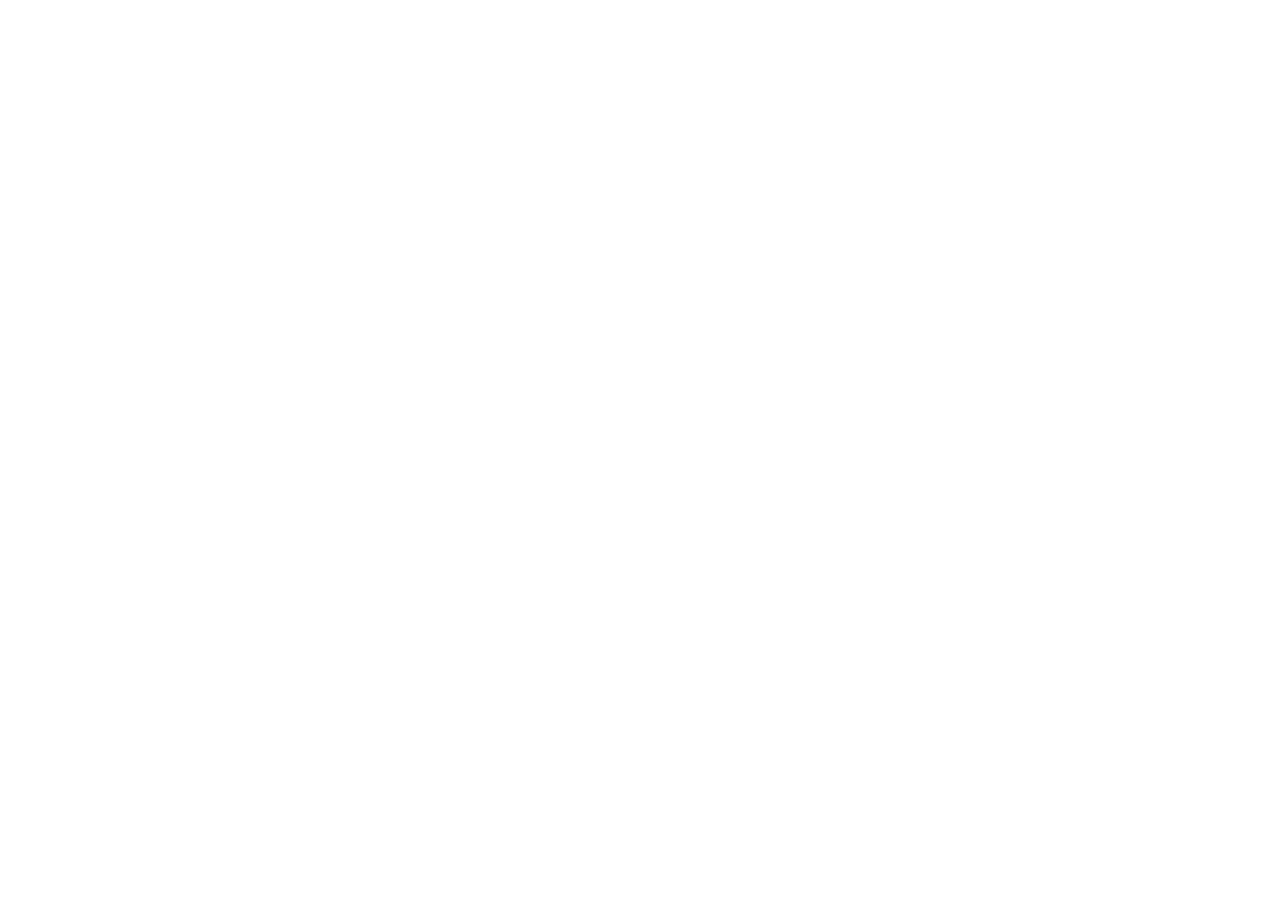
==== index.html @ 0a6d94c4 "inicio del desafio" ====
<!doctype html>
<html lang="en">
  <head>
    <meta charset="utf-8">
    <meta name="viewport" content="width=device-width, initial-scale=1">
    <link href="https://cdn.jsdelivr.net/npm/bootstrap@5.1.3/dist/css/bootstrap.min.css" rel="stylesheet" integrity="sha384-1BmE4kWBq78iYhFldvKuhfTAU6auU8tT94WrHftjDbrCEXSU1oBoqyl2QvZ6jIW3" crossorigin="anonymous">
    <link rel="stylesheet" type="text/css" href="css/estilos.css">
    <title>Fútbol Digital</title>
  </head>
  <body>
    
    <script src="https://cdn.jsdelivr.net/npm/bootstrap@5.1.3/dist/js/bootstrap.bundle.min.js" integrity="sha384-ka7Sk0Gln4gmtz2MlQnikT1wXgYsOg+OMhuP+IlRH9sENBO0LRn5q+8nbTov4+1p" crossorigin="anonymous"></script>

  
  </body>
</html>
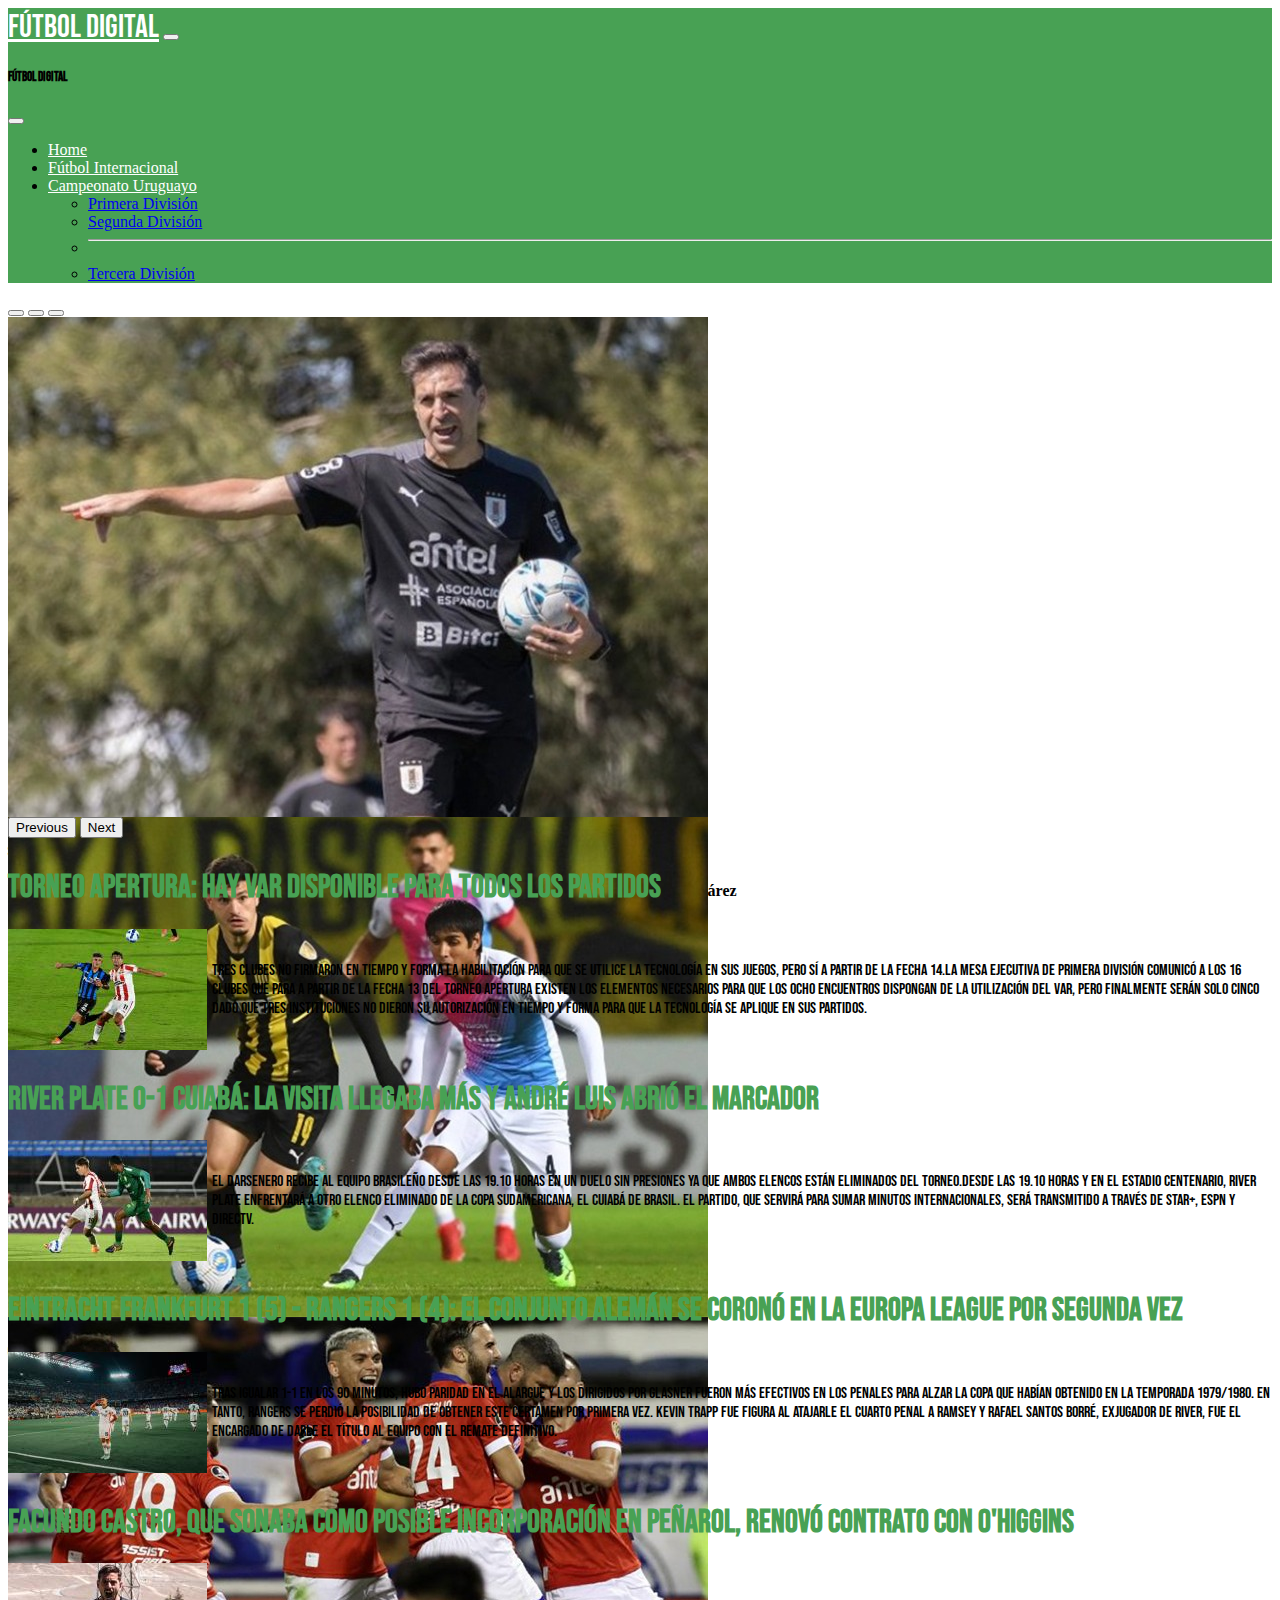
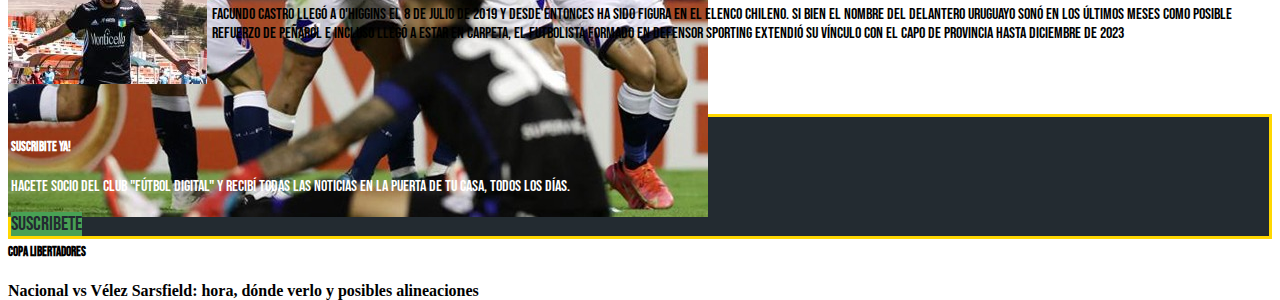
==== commit 4ef64e0d: "se agrega bootstrap y una nueva pagina socio.html" ====
--- a/index.html
+++ b/index.html
@@ -8,7 +8,127 @@
     <title>Fútbol Digital</title>
   </head>
   <body>
-    
+    <nav class="navbar navbar-light bg-light fixed-top">
+        <div class="container-fluid">
+            <a class="navbar-brand" href="index.html">Fútbol Digital</a>
+            <button class="navbar-toggler" type="button" data-bs-toggle="offcanvas" data-bs-target="#offcanvasNavbar" aria-controls="offcanvasNavbar">
+              <span class="navbar-toggler-icon"></span>
+            </button>
+            <div class="offcanvas offcanvas-end" tabindex="-1" id="offcanvasNavbar" aria-labelledby="offcanvasNavbarLabel">
+                <div class="offcanvas-header">
+                  <h5 class="offcanvas-title" id="offcanvasNavbarLabel">Fútbol Digital</h5>
+                  <button type="button" class="btn-close text-reset" data-bs-dismiss="offcanvas" aria-label="Close"></button>
+                </div>
+                <div class="offcanvas-body">
+                    <ul class="navbar-nav justify-content-end flex-grow-1 pe-3">
+                        <li class="nav-item">
+                          <a class="nav-link active" aria-current="page" href="#">Home</a>
+                        </li>
+                        <li class="nav-item">
+                          <a class="nav-link" href="internacional.html">Fútbol Internacional</a>
+                        </li>
+                        <li class="nav-item dropdown">
+                          <a class="nav-link dropdown-toggle" href="#" id="offcanvasNavbarDropdown" role=" button" data-bs-toggle="dropdown" aria-expanded="false">
+                            Campeonato Uruguayo
+                          </a>
+                          <ul class="dropdown-menu" aria-labelledby="offcanvasNavbarDropdown">
+                              <li><a class="dropdown-item" href="#">Primera División</a></li>
+                              <li><a class="dropdown-item" href="#">Segunda División</a></li>
+                              <li>
+                                <hr class="dropdown-divider">
+                              </li>
+                              <li><a class="dropdown-item" href="#">Tercera División</a></li>
+                          </ul>
+                        </li>
+                    </ul>
+                </div>
+            </div>
+        </div>
+    </nav>
+   <div id="carouselExampleCaptions" class="carousel slide" data-bs-ride="carousel">
+        <div class="carousel-indicators">
+            <button type="button" data-bs-target="#carouselExampleCaptions" data-bs-slide-to="0" class="active" aria-current="true" aria-label="Slide 1"></button>
+            <button type="button" data-bs-target="#carouselExampleCaptions" data-bs-slide-to="1" aria-label="Slide 2"></button>
+            <button type="button" data-bs-target="#carouselExampleCaptions" data-bs-slide-to="2" aria-label="Slide 3"></button>
+        </div>
+        <div class="carousel-inner">
+             <div class="carousel-item active">
+                  <img src="imagenes/alonso.jpg"  class="d-block w-100" alt="Diego Alonso">
+                <div class="carousel-caption  d-md-block">
+                    <h5>Selección</h5>
+                    <p>Diego Alonso aseguró que entrenarán "para ganar el Mundial" y reveló su primera charla con Luis Suárez</p>
+                </div>
+              </div>
+              <div class="carousel-item">
+                  <img src="imagenes/peñarol.jpg"  class="d-block w-100" alt="Peñarol">
+                  <div class="carousel-caption  d-md-block">
+                    <h5>Copa Libertadores</h5>
+                    <p>Peñarol cosechó su primer fracaso del año y a este paso seguirá sumando frustraciones</p>
+                  </div>
+              </div>
+              <div class="carousel-item">
+                  <img src="imagenes/nacional.jpg"  class="d-block w-100" alt="Nacional">
+                  <div class="carousel-caption  d-md-block">
+                    <h5>Copa Libertadores</h5>
+                    <p>Nacional vs Vélez Sarsfield: hora, dónde verlo y posibles alineaciones</p>
+                  </div>
+              </div>
+        </div>
+        <button class="carousel-control-prev" type="button" data-bs-target="#carouselExampleCaptions" data-bs-slide="prev">
+          <span class="carousel-control-prev-icon" aria-hidden="true"></span>
+          <span class="visually-hidden">Previous</span>
+        </button>
+        <button class="carousel-control-next" type="button" data-bs-target="#carouselExampleCaptions" data-bs-slide="next">
+          <span class="carousel-control-next-icon" aria-hidden="true"></span>
+          <span class="visually-hidden">Next</span>
+        </button>
+    </div>
+    <div class="contenedorNoticia">
+      <div>
+        <h1>Torneo Apertura: Hay VAR disponible para todos los partidos</h1>
+      </div>
+      <div class="contenedorNoticia__noticia">
+        <img src="imagenes/noticia1.jpeg" alt="noticia uno">
+        <p>Tres clubes no firmaron en tiempo y forma la habilitación para que se utilice la tecnología en sus juegos, pero sí a partir de la fecha 14.La Mesa Ejecutiva de Primera División comunicó a los 16 clubes que para a partir de la fecha 13 del Torneo Apertura existen los elementos necesarios para que los ocho encuentros dispongan de la utilización del VAR, pero finalmente serán solo cinco dado que tres instituciones no dieron su autorización en tiempo y forma para que la tecnología se aplique en sus partidos.</p>
+      </div>
+    </div>
+    <div class="contenedorNoticia">
+      <div>
+        <h1>River Plate 0-1 Cuiabá: la visita llegaba más y André Luis abrió el marcador</h1>
+      </div>
+      <div class="contenedorNoticia__noticia">
+        <img src="imagenes/noticia2.jpeg" alt="noticia dos">
+        <p>El darsenero recibe al equipo brasileño desde las 19.10 horas en un duelo sin presiones ya que ambos elencos están eliminados del torneo.Desde las 19.10 horas y en el Estadio Centenario, River Plate enfrentará a otro elenco eliminado de la Copa Sudamericana, el Cuiabá de Brasil. El partido, que servirá para sumar minutos internacionales, será transmitido a través de Star+, Espn y Directv.</p>
+      </div>
+    </div>
+    <div class="contenedorNoticia">
+      <div>
+        <h1>Eintracht Frankfurt 1 (5) - Rangers 1 (4): el conjunto alemán se coronó en la Europa League por segunda vez</h1>
+      </div>
+      <div class="contenedorNoticia__noticia">
+        <img src="imagenes/noticia3.jpeg" alt="noticia tres">
+        <p>Tras igualar 1-1 en los 90 minutos, hubo paridad en el alargue y los dirigidos por Glasner fueron más efectivos en los penales para alzar la Copa que habían obtenido en la temporada 1979/1980. En tanto, Rangers se perdió la posibilidad de obtener este certamen por primera vez. Kevin Trapp fue figura al atajarle el cuarto penal a Ramsey y Rafael Santos Borré, exjugador de River, fue el encargado de darle el título al equipo con el remate definitivo.</p>
+      </div>
+    </div>
+    <div class="contenedorNoticia">
+      <div>
+        <h1>Facundo Castro, que sonaba como posible incorporación en Peñarol, renovó contrato con O'Higgins</h1>
+      </div>
+      <div class="contenedorNoticia__noticia">
+        <img src="imagenes/noticia4.jpeg" alt="noticia cuatro">
+        <p>Facundo Castro llegó a O'Higgins el 8 de julio de 2019 y desde entonces ha sido figura en el elenco chileno. Si bien el nombre del delantero uruguayo sonó en los últimos meses como posible refuerzo de Peñarol e incluso llegó a estar en carpeta, el futbolista formado en Defensor Sporting extendió su vínculo con el Capo de Provincia hasta diciembre de 2023</p>
+      </div>
+    </div>
+    <div class="card text-center">
+        
+        <div class="card-body">
+          <h5 class="card-title">Suscribite YA!</h5>
+          <p class="card-text">Hacete socio del club "Fútbol Digital" y recibí todas las noticias en la puerta de tu casa, todos los días.</p>
+          <a href="socio.html" class="btn btn-primary">Suscribete</a>
+        </div>
+        
+    </div>
+
     <script src="https://cdn.jsdelivr.net/npm/bootstrap@5.1.3/dist/js/bootstrap.bundle.min.js" integrity="sha384-ka7Sk0Gln4gmtz2MlQnikT1wXgYsOg+OMhuP+IlRH9sENBO0LRn5q+8nbTov4+1p" crossorigin="anonymous"></script>
 
   
--- a/css/estilos.css
+++ b/css/estilos.css
@@ -0,0 +1,140 @@
+@import url('https://fonts.googleapis.com/css2?family=Bebas+Neue&family=EB+Garamond&family=Lora:ital,wght@0,500;1,400&family=Mochiy+Pop+P+One&family=Montserrat:wght@200&family=Oswald:wght@300;400;700&family=Quicksand&family=Roboto:wght@100&family=Source+Sans+Pro&display=swap');
+
+
+
+
+
+.container-fluid{
+	background-color: #48a154;
+}
+.offcanvas-body{
+	background-color: #48a154;
+}
+.navbar-light .navbar-brand {
+    color: white;
+    font-family: 'Bebas Neue';
+    font-size: 2rem;
+}
+.navbar-light .navbar-nav .nav-link.active, .navbar-light .navbar-nav .show>.nav-link {
+    color: white;
+}
+.navbar-light .navbar-nav .nav-link {
+    color: white;
+}
+.offcanvas-title{
+	font-family: 'Bebas Neue';
+}
+.carousel-inner{
+	height: 500px;
+}
+.carousel-item{
+	height: 500px;
+}
+.carouselExampleCaptions{
+	height: 500px;
+}
+.carousel-inner h5{
+	font-family: 'Bebas Neue';
+}
+.carousel-inner p{
+	font-weight: bold;
+}
+.contenedorNoticia{
+	margin-top: 30px;
+	margin-bottom: 30px;
+}
+.contenedorNoticia h1{
+	font-family: 'Bebas Neue';
+	color: #48a154;
+}
+.contenedorNoticia__noticia p{
+	font-family: 'Bebas Neue';
+	padding-left: 5px;
+}
+.contenedorNoticia__noticia{
+	display: flex;
+	flex-direction: row;
+	align-items: center;
+}
+
+@media (min-width: 320px) and (max-width: 600px){
+	.contenedorNoticia__noticia{
+		display:flex;
+		flex-direction: column;
+		align-items: center;
+	}
+	.contenedorNoticia h1{
+		text-align: center;
+	}
+	.carousel-inner{
+	height: 200px;
+	}
+	.carousel-item{
+	height: 200px;
+	}
+	.contenedorNoticia__noticia img{
+		margin-bottom: 10px;
+	}
+	.carousel-item h5{
+		font-size: 10px;
+	}
+	.carousel-item p{
+		font-size: 10px;
+	}
+}
+.btn {
+	background-color: #48a154;
+}
+.card-body a{
+	color: #232B31;
+	font-family: 'Bebas Neue';
+}
+.card-title{
+	font-family: 'Bebas Neue';
+	color: white;
+}
+.card-text{
+	font-family: 'Bebas Neue';
+	color: white;
+}
+.card-link{
+	padding: 2px;
+	border-radius: 3px;
+	background-color: gold;
+
+
+
+}
+
+
+.cartas{
+	margin-top: 100px;
+	display: flex;
+	flex-direction: row;
+	justify-content: space-between;
+	margin-bottom: 50px;
+	padding-left: 100px;
+	padding-right: 100px;
+}
+.card{
+	background-color: #232B31;
+	border: solid gold;
+}
+.card-body a{
+	text-decoration: none;
+	font-size: 20px;
+}
+.fondo{
+	background-color: black;
+}
+@media (min-width: 320px) and (max-width: 600px){
+	.cartas{
+		display: flex;
+		flex-direction: column;
+		align-items: center;
+	}
+	.card{
+		margin-bottom: 50px;
+	}
+
+}
